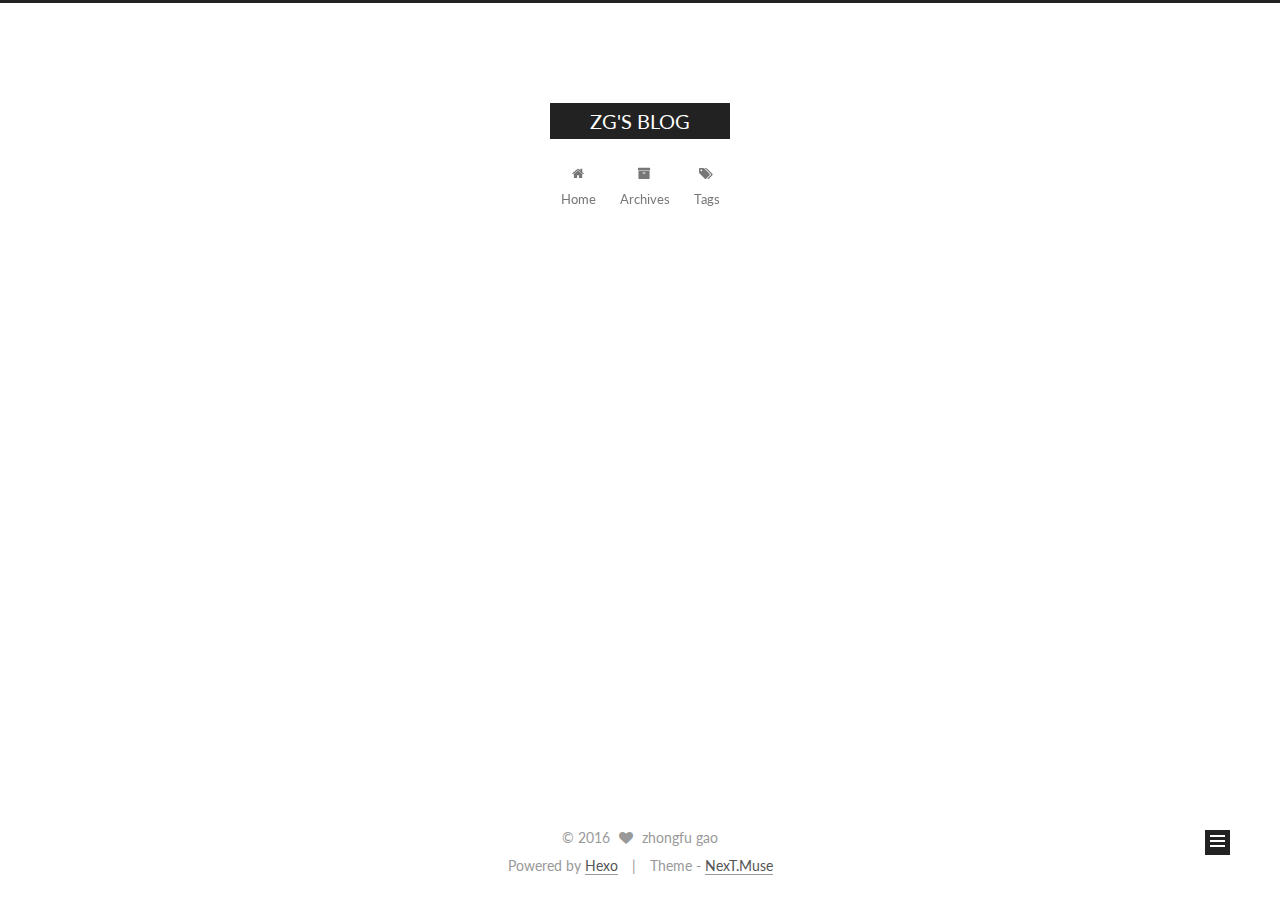
==== index.html @ 60a6a62f "Site updated: 2016-03-25 02:01:46" ====
<!doctype html>



  


<html class="theme-next muse use-motion">
<head>
  <meta charset="UTF-8"/>
<meta http-equiv="X-UA-Compatible" content="IE=edge,chrome=1" />
<meta name="viewport" content="width=device-width, initial-scale=1, maximum-scale=1"/>



<meta http-equiv="Cache-Control" content="no-transform" />
<meta http-equiv="Cache-Control" content="no-siteapp" />












  <link href="/vendors/fancybox/source/jquery.fancybox.css?v=2.1.5" rel="stylesheet" type="text/css"/>




  <link href="//fonts.googleapis.com/css?family=Lato:300,400,700,400italic&subset=latin,latin-ext" rel="stylesheet" type="text/css">



<link href="/vendors/font-awesome/css/font-awesome.min.css?v=4.4.0" rel="stylesheet" type="text/css" />

<link href="/css/main.css?v=0.5.0" rel="stylesheet" type="text/css" />


  <meta name="keywords" content="Hexo, NexT" />








  <link rel="shortcut icon" type="image/x-icon" href="/favicon.ico?v=0.5.0" />






<meta name="description">
<meta property="og:type" content="website">
<meta property="og:title" content="ZG'S BLOG">
<meta property="og:url" content="http://zhongfugao.github.io/index.html">
<meta property="og:site_name" content="ZG'S BLOG">
<meta property="og:description">
<meta name="twitter:card" content="summary">
<meta name="twitter:title" content="ZG'S BLOG">
<meta name="twitter:description">



<script type="text/javascript" id="hexo.configuration">
  var NexT = window.NexT || {};
  var CONFIG = {
    scheme: 'Muse',
    sidebar: {"position":"left","display":"post"},
    fancybox: true,
    motion: true,
    duoshuo: {
      userId: 0,
      author: 'Author'
    }
  };
</script>

  <title> ZG'S BLOG </title>
</head>

<body itemscope itemtype="http://schema.org/WebPage" lang="en">

  










  
  
    
  

  <div class="container one-collumn sidebar-position-left 
   page-home 
 ">
    <div class="headband"></div>

    <header id="header" class="header" itemscope itemtype="http://schema.org/WPHeader">
      <div class="header-inner"><div class="site-meta ">
  

  <div class="custom-logo-site-title">
    <a href="/"  class="brand" rel="start">
      <span class="logo-line-before"><i></i></span>
      <span class="site-title">ZG'S BLOG</span>
      <span class="logo-line-after"><i></i></span>
    </a>
  </div>
  <p class="site-subtitle"></p>
</div>

<div class="site-nav-toggle">
  <button>
    <span class="btn-bar"></span>
    <span class="btn-bar"></span>
    <span class="btn-bar"></span>
  </button>
</div>

<nav class="site-nav">
  

  
    <ul id="menu" class="menu">
      
        
        <li class="menu-item menu-item-home">
          <a href="/" rel="section">
            
              <i class="menu-item-icon fa fa-home fa-fw"></i> <br />
            
            Home
          </a>
        </li>
      
        
        <li class="menu-item menu-item-archives">
          <a href="/archives" rel="section">
            
              <i class="menu-item-icon fa fa-archive fa-fw"></i> <br />
            
            Archives
          </a>
        </li>
      
        
        <li class="menu-item menu-item-tags">
          <a href="/tags" rel="section">
            
              <i class="menu-item-icon fa fa-tags fa-fw"></i> <br />
            
            Tags
          </a>
        </li>
      

      
    </ul>
  

  
</nav>

 </div>
    </header>

    <main id="main" class="main">
      <div class="main-inner">
        <div class="content-wrap">
          <div id="content" class="content">
            
  <section id="posts" class="posts-expand">
    
      

  
  

  
  
  

  <article class="post post-type-normal " itemscope itemtype="http://schema.org/Article">

    
      <header class="post-header">

        
        
          <h1 class="post-title" itemprop="name headline">
            
            
              
                
                <a class="post-title-link" href="/2016/03/25/测试一下/" itemprop="url">
                  测试一下
                </a>
              
            
          </h1>
        

        <div class="post-meta">
          <span class="post-time">
            <span class="post-meta-item-icon">
              <i class="fa fa-calendar-o"></i>
            </span>
            <span class="post-meta-item-text">Posted on</span>
            <time itemprop="dateCreated" datetime="2016-03-25T00:26:14+08:00" content="2016-03-25">
              2016-03-25
            </time>
          </span>

          

          
            
          

          

          
          

        </div>
      </header>
    


    <div class="post-body" itemprop="articleBody">

      
      

      
        
          
            
          
        
      
    </div>

    <div>
      
    </div>

    <footer class="post-footer">
      

      

      
      
        <div class="post-eof"></div>
      
    </footer>
  </article>


    
  </section>

  


          </div>
          


          

        </div>
        
          
  
  <div class="sidebar-toggle">
    <div class="sidebar-toggle-line-wrap">
      <span class="sidebar-toggle-line sidebar-toggle-line-first"></span>
      <span class="sidebar-toggle-line sidebar-toggle-line-middle"></span>
      <span class="sidebar-toggle-line sidebar-toggle-line-last"></span>
    </div>
  </div>

  <aside id="sidebar" class="sidebar">
    <div class="sidebar-inner">

      

      

      <section class="site-overview sidebar-panel  sidebar-panel-active ">
        <div class="site-author motion-element" itemprop="author" itemscope itemtype="http://schema.org/Person">
          <img class="site-author-image" itemprop="image"
               src="/images/default_avatar.jpg"
               alt="zhongfu gao" />
          <p class="site-author-name" itemprop="name">zhongfu gao</p>
          <p class="site-description motion-element" itemprop="description"></p>
        </div>
        <nav class="site-state motion-element">
          <div class="site-state-item site-state-posts">
            <a href="/archives">
              <span class="site-state-item-count">1</span>
              <span class="site-state-item-name">posts</span>
            </a>
          </div>

          

          

        </nav>

        

        <div class="links-of-author motion-element">
          
        </div>

        
        

        
        <div class="links-of-blogroll motion-element">
          
        </div>

      </section>

      

    </div>
  </aside>


        
      </div>
    </main>

    <footer id="footer" class="footer">
      <div class="footer-inner">
        <div class="copyright" >
  
  &copy; 
  <span itemprop="copyrightYear">2016</span>
  <span class="with-love">
    <i class="fa fa-heart"></i>
  </span>
  <span class="author" itemprop="copyrightHolder">zhongfu gao</span>
</div>

<div class="powered-by">
  Powered by <a class="theme-link" href="http://hexo.io">Hexo</a>
</div>

<div class="theme-info">
  Theme -
  <a class="theme-link" href="https://github.com/iissnan/hexo-theme-next">
    NexT.Muse
  </a>
</div>



      </div>
    </footer>

    <div class="back-to-top">
      <i class="fa fa-arrow-up"></i>
    </div>
  </div>

  


  




<script type="text/javascript">
  if (Object.prototype.toString.call(window.Promise) !== '[object Function]') {
    window.Promise = null;
  }
</script>


  <script type="text/javascript" src="/vendors/jquery/index.js?v=2.1.3"></script>

  <script type="text/javascript" src="/vendors/fastclick/lib/fastclick.min.js?v=1.0.6"></script>

  <script type="text/javascript" src="/vendors/jquery_lazyload/jquery.lazyload.js?v=1.9.7"></script>

  <script type="text/javascript" src="/vendors/velocity/velocity.min.js"></script>

  <script type="text/javascript" src="/vendors/velocity/velocity.ui.min.js"></script>

  <script type="text/javascript" src="/vendors/fancybox/source/jquery.fancybox.pack.js"></script>


  


  <script type="text/javascript" src="/js/src/utils.js?v=0.5.0"></script>

  <script type="text/javascript" src="/js/src/motion.js?v=0.5.0"></script>



  
  

  

  


  <script type="text/javascript" src="/js/src/bootstrap.js?v=0.5.0"></script>



  



  



  
  
  

  

  

</body>
</html>
---- css/main.css ----
/* normalize.css v3.0.2 | MIT License | git.io/normalize */
html {
  font-family: sans-serif; /* 1 */
  -ms-text-size-adjust: 100%; /* 2 */
  -webkit-text-size-adjust: 100%; /* 2 */
}
body {
  margin: 0;
}
article,
aside,
details,
figcaption,
figure,
footer,
header,
hgroup,
main,
menu,
nav,
section,
summary {
  display: block;
}
audio,
canvas,
progress,
video {
  display: inline-block; /* 1 */
  vertical-align: baseline; /* 2 */
}
audio:not([controls]) {
  display: none;
  height: 0;
}
[hidden],
template {
  display: none;
}
a {
  background-color: transparent;
}
a:active,
a:hover {
  outline: 0;
}
abbr[title] {
  border-bottom: 1px dotted;
}
b,
strong {
  font-weight: bold;
}
dfn {
  font-style: italic;
}
h1 {
  font-size: 2em;
  margin: 0.67em 0;
}
mark {
  background: #ff0;
  color: #000;
}
small {
  font-size: 80%;
}
sub,
sup {
  font-size: 75%;
  line-height: 0;
  position: relative;
  vertical-align: baseline;
}
sup {
  top: -0.5em;
}
sub {
  bottom: -0.25em;
}
img {
  border: 0;
}
svg:not(:root) {
  overflow: hidden;
}
figure {
  margin: 1em 40px;
}
hr {
  -moz-box-sizing: content-box;
  box-sizing: content-box;
  height: 0;
}
pre {
  overflow: auto;
}
code,
kbd,
pre,
samp {
  font-family: monospace, monospace;
  font-size: 1em;
}
button,
input,
optgroup,
select,
textarea {
  color: inherit; /* 1 */
  font: inherit; /* 2 */
  margin: 0; /* 3 */
}
button {
  overflow: visible;
}
button,
select {
  text-transform: none;
}
button,
html input[type="button"],
input[type="reset"],
input[type="submit"] {
  -webkit-appearance: button; /* 2 */
  cursor: pointer; /* 3 */
}
button[disabled],
html input[disabled] {
  cursor: default;
}
button::-moz-focus-inner,
input::-moz-focus-inner {
  border: 0;
  padding: 0;
}
input {
  line-height: normal;
}
input[type="checkbox"],
input[type="radio"] {
  box-sizing: border-box; /* 1 */
  padding: 0; /* 2 */
}
input[type="number"]::-webkit-inner-spin-button,
input[type="number"]::-webkit-outer-spin-button {
  height: auto;
}
input[type="search"] {
  -webkit-appearance: textfield; /* 1 */
  -moz-box-sizing: content-box;
  -webkit-box-sizing: content-box; /* 2 */
  box-sizing: content-box;
}
input[type="search"]::-webkit-search-cancel-button,
input[type="search"]::-webkit-search-decoration {
  -webkit-appearance: none;
}
fieldset {
  border: 1px solid #c0c0c0;
  margin: 0 2px;
  padding: 0.35em 0.625em 0.75em;
}
legend {
  border: 0; /* 1 */
  padding: 0; /* 2 */
}
textarea {
  overflow: auto;
}
optgroup {
  font-weight: bold;
}
table {
  border-collapse: collapse;
  border-spacing: 0;
}
td,
th {
  padding: 0;
}
::selection {
  background: #262a30;
  color: #fff;
}
body {
  position: relative;
  font-family: Lato, "PingFang SC", "Microsoft YaHei", sans-serif;
  font-size: 14px;
  line-height: 2;
  color: #555;
  background: #fff;
}
@media (max-width: 767px) {
  body {
    padding-right: 0 !important;
  }
}
@media (min-width: 768px) and (max-width: 991px) {
  body {
    padding-right: 0 !important;
  }
}
@media (min-width: 1600px) {
  body {
    font-size: 16px;
  }
}
h1,
h2,
h3,
h4,
h5,
h6 {
  margin: 0;
  padding: 0;
  font-weight: bold;
  line-height: 1.5;
  font-family: Lato, "PingFang SC", "Microsoft YaHei", sans-serif;
}
h2,
h3,
h4,
h5,
h6 {
  margin: 20px 0 15px;
}
h1 {
  font-size: 22px;
}
@media (max-width: 767px) {
  h1 {
    font-size: 18px;
  }
}
h2 {
  font-size: 20px;
}
@media (max-width: 767px) {
  h2 {
    font-size: 16px;
  }
}
h3 {
  font-size: 18px;
}
@media (max-width: 767px) {
  h3 {
    font-size: 14px;
  }
}
h4 {
  font-size: 16px;
}
@media (max-width: 767px) {
  h4 {
    font-size: 12px;
  }
}
h5 {
  font-size: 14px;
}
@media (max-width: 767px) {
  h5 {
    font-size: 10px;
  }
}
h6 {
  font-size: 12px;
}
@media (max-width: 767px) {
  h6 {
    font-size: 8px;
  }
}
p {
  margin: 0 0 25px 0;
}
a {
  color: #555;
  text-decoration: none;
  border-bottom: 1px solid #999;
  word-wrap: break-word;
}
a:hover {
  color: #222;
  border-bottom-color: #222;
}
ul {
  list-style: none;
}
blockquote {
  margin: 0;
  padding: 0;
}
img {
  display: block;
  margin: auto;
  max-width: 100%;
  height: auto;
}
hr {
  margin: 40px 0;
  height: 3px;
  border: none;
  background-color: #ddd;
  background-image: repeating-linear-gradient(-45deg, #fff, #fff 4px, transparent 4px, transparent 8px);
}
blockquote {
  padding: 0 15px;
  color: #666;
  border-left: 4px solid #ddd;
}
blockquote cite::before {
  content: "-";
  padding: 0 5px;
}
dt {
  font-weight: 700;
}
dd {
  margin: 0;
  padding: 0;
}
.text-left {
  text-align: left;
}
.text-center {
  text-align: center;
}
.text-right {
  text-align: right;
}
.text-justify {
  text-align: justify;
}
.text-nowrap {
  white-space: nowrap;
}
.text-lowercase {
  text-transform: lowercase;
}
.text-uppercase {
  text-transform: uppercase;
}
.text-capitalize {
  text-transform: capitalize;
}
.center-block {
  display: block;
  margin-left: auto;
  margin-right: auto;
}
.clearfix:before,
.clearfix:after {
  content: " ";
  display: table;
}
.clearfix:after {
  clear: both;
}
.pullquote {
  width: 45%;
}
.pullquote.left {
  float: left;
  margin-left: 5px;
  margin-right: 10px;
}
.pullquote.right {
  float: right;
  margin-left: 10px;
  margin-right: 5px;
}
.highlight table,
.gist table {
  width: auto;
}
.highlight table td,
.gist table td {
  border: none;
}
.highlight a,
.gist a {
  color: #222 !important;
  text-decoration: none !important;
}
.affix.affix.affix {
  position: fixed;
}
.translation {
  margin-top: -20px;
  font-size: 14px;
  color: #999;
}
.use-motion .motion-element {
  opacity: 0;
}
#local-search-input {
  padding: 3px;
  border: none;
  text-indent: 14px;
  border-radius: 0;
  width: 140px;
  outline: none;
  border-bottom: 1px solid #999;
  background: inherit;
  opacity: 0.5;
}
#local-search-input:focus {
  opacity: 1;
}
.search-icon {
  position: absolute;
  top: 9px;
}
table {
  margin: 20px 0;
  width: 100%;
  border-collapse: collapse;
  border-spacing: 0;
  border: 1px solid #ddd;
  font-size: 14px;
  table-layout: fixed;
  word-wrap: break-word;
}
table>tbody>tr:nth-of-type(odd) {
  background-color: #f9f9f9;
}
table>tbody>tr:hover {
  background-color: #f5f5f5;
}
caption,
th,
td {
  padding: 8px;
  text-align: left;
  vertical-align: middle;
  font-weight: normal;
}
th,
td {
  border-bottom: 3px solid #ddd;
  border-right: 1px solid #eee;
}
th {
  padding-bottom: 10px;
  font-weight: 700;
}
td {
  border-bottom-width: 1px;
}
html,
body {
  height: 100%;
}
.container {
  position: relative;
  min-height: 100%;
}
.header-inner {
  margin: 0 auto;
  padding: 100px 0 70px;
  width: 700px;
}
@media (min-width: 1600px) {
  .container .header-inner {
    width: 900px;
  }
}
.main {
  padding-bottom: 150px;
}
.main-inner {
  margin: 0 auto;
  width: 700px;
}
@media (min-width: 1600px) {
  .container .main-inner {
    width: 900px;
  }
}
.footer {
  position: absolute;
  left: 0;
  bottom: 0;
  width: 100%;
  min-height: 50px;
}
.footer-inner {
  box-sizing: border-box;
  margin: 20px auto;
  width: 700px;
}
@media (min-width: 1600px) {
  .container .footer-inner {
    width: 900px;
  }
}
pre,
.highlight {
  background: #f7f7f7;
  margin: 20px 0;
  padding: 15px;
  overflow: auto;
  font-size: 13px;
  color: #4d4d4c;
  line-height: 1.6;
}
.highlight .gutter pre {
  color: #666;
}
pre,
code {
  font-family: "Input Mono", "PT Mono", Consolas, Monaco, Menlo, monospace;
}
code {
  word-break: break-all;
  background: #eee;
  text-shadow: 0 1px #fff;
  padding: 0 0.3em;
}
pre code {
  background: none;
  text-shadow: none;
  padding: 0;
}
.highlight pre {
  border: none;
  margin: 0;
  padding: 1px;
}
.highlight table {
  margin: 0;
  width: auto;
  border: none;
}
.highlight td {
  border: none;
  padding: 0;
}
.highlight figcaption {
  font-size: 0.85em;
  color: #8e908c;
  line-height: 1em;
  margin-bottom: 1em;
}
.highlight figcaption:before,
.highlight figcaption:after {
  content: " ";
  display: table;
}
.highlight figcaption:after {
  clear: both;
}
.highlight figcaption a {
  float: right;
}
.highlight .gutter pre {
  text-align: right;
  padding-right: 20px;
}
.highlight .line {
  height: 20px;
}
pre .comment {
  color: #8e908c;
}
pre .variable,
pre .attribute,
pre .tag,
pre .regexp,
pre .ruby .constant,
pre .xml .tag .title,
pre .xml .pi,
pre .xml .doctype,
pre .html .doctype,
pre .css .id,
pre .css .class,
pre .css .pseudo {
  color: #c82829;
}
pre .number,
pre .preprocessor,
pre .built_in,
pre .literal,
pre .params,
pre .constant,
pre .command {
  color: #f5871f;
}
pre .ruby .class .title,
pre .css .rules .attribute {
  color: #718c00;
}
pre .string,
pre .value,
pre .inheritance,
pre .header,
pre .ruby .symbol,
pre .xml .cdata,
pre .special,
pre .number,
pre .formula {
  color: #718c00;
}
pre .title,
pre .css .hexcolor {
  color: #3e999f;
}
pre .function,
pre .python .decorator,
pre .python .title,
pre .ruby .function .title,
pre .ruby .title .keyword,
pre .perl .sub,
pre .javascript .title,
pre .coffeescript .title {
  color: #4271ae;
}
pre .keyword,
pre .javascript .function {
  color: #8959a8;
}
.full-image.full-image.full-image {
  border: none;
  max-width: 100%;
  width: auto;
  margin: 20px auto;
}
@media (min-width: 992px) {
  .full-image.full-image.full-image {
    max-width: none;
    width: 126%;
    margin: 0 -13%;
  }
}
.blockquote-center,
.page-home .post-type-quote blockquote,
.page-post-detail .post-type-quote blockquote {
  position: relative;
  margin: 40px 0;
  padding: 0;
  border-left: none;
  text-align: center;
}
.blockquote-center::before,
.page-home .post-type-quote blockquote::before,
.page-post-detail .post-type-quote blockquote::before,
.blockquote-center::after,
.page-home .post-type-quote blockquote::after,
.page-post-detail .post-type-quote blockquote::after {
  position: absolute;
  content: ' ';
  display: block;
  width: 100%;
  height: 24px;
  opacity: 0.2;
  background-repeat: no-repeat;
  background-position: 0 -6px;
  background-size: 22px 22px;
}
.blockquote-center::before,
.page-home .post-type-quote blockquote::before,
.page-post-detail .post-type-quote blockquote::before {
  top: -20px;
  background-image: url("../images/quote-l.svg");
  border-top: 1px solid #ccc;
}
.blockquote-center::after,
.page-home .post-type-quote blockquote::after,
.page-post-detail .post-type-quote blockquote::after {
  bottom: -20px;
  background-image: url("../images/quote-r.svg");
  border-bottom: 1px solid #ccc;
  background-position: 100% 8px;
}
.blockquote-center p,
.page-home .post-type-quote blockquote p,
.page-post-detail .post-type-quote blockquote p,
.blockquote-center div,
.page-home .post-type-quote blockquote div,
.page-post-detail .post-type-quote blockquote div {
  text-align: center;
}
.post .post-body .group-picture img {
  box-sizing: border-box;
  padding: 0 3px;
  border: none;
}
.post .group-picture-row {
  overflow: hidden;
  margin-top: 6px;
}
.post .group-picture-row:first-child {
  margin-top: 0;
}
.post .group-picture-column {
  float: left;
}
.page-post-detail .post-body .group-picture-column {
  float: none;
  margin-top: 10px;
  width: auto !important;
}
.page-post-detail .post-body .group-picture-column img {
  margin: 0 auto;
}
.page-archive .group-picture-container {
  overflow: hidden;
}
.page-archive .group-picture-row {
  float: left;
}
.page-archive .group-picture-row:first-child {
  margin-top: 6px;
}
.page-archive .group-picture-column {
  max-width: 150px;
  max-height: 150px;
}
.btn {
  display: inline-block;
  padding: 0 20px;
  font-size: 14px;
  color: #fff;
  background: #222;
  border: 2px solid #222;
  text-decoration: none;
  border-radius: 0;
  transition-property: background-color;
  transition-duration: 0.2s;
  transition-timing-function: ease-in-out;
  transition-delay: 0s;
}
.btn:hover,
.post-more-link .btn:hover {
  border-color: #222;
  color: #222;
  background: #fff;
}
.btn-bar {
  display: block;
  width: 22px;
  height: 2px;
  background: #555;
  border-radius: 1px;
}
.btn-bar+.btn-bar {
  margin-top: 4px;
}
.pagination {
  margin: 120px 0 40px;
  text-align: center;
  border-top: 1px solid #eee;
}
.page-number-basic,
.pagination .prev,
.pagination .next,
.pagination .page-number,
.pagination .space {
  display: inline-block;
  position: relative;
  top: -1px;
  margin: 0 10px;
  padding: 0 10px;
  line-height: 30px;
}
@media (max-width: 767px) {
  .page-number-basic,
  .pagination .prev,
  .pagination .next,
  .pagination .page-number,
  .pagination .space {
    margin: 0 5px;
  }
}
.pagination .prev,
.pagination .next,
.pagination .page-number {
  border-bottom: 0;
  border-top: 1px solid #eee;
  transition-property: border-color;
  transition-duration: 0.2s;
  transition-timing-function: ease-in-out;
  transition-delay: 0s;
}
.pagination .prev:hover,
.pagination .next:hover,
.pagination .page-number:hover {
  border-top-color: #222;
}
.pagination .space {
  padding: 0;
  margin: 0;
}
.pagination .prev {
  margin-left: 0;
}
.pagination .next {
  margin-right: 0;
}
.pagination .page-number.current {
  color: #fff;
  background: #ccc;
  border-top-color: #ccc;
}
@media (max-width: 767px) {
  .pagination {
    border-top: none;
  }
  .pagination .prev,
  .pagination .next,
  .pagination .page-number {
    margin-bottom: 10px;
    border-top: 0;
    border-bottom: 1px solid #eee;
  }
  .pagination .prev:hover,
  .pagination .next:hover,
  .pagination .page-number:hover {
    border-bottom-color: #222;
  }
}
.comments {
  margin: 60px 20px 0;
}
.tag-cloud {
  text-align: center;
}
.tag-cloud a {
  display: inline-block;
  margin: 10px;
}
.back-to-top {
  box-sizing: border-box;
  position: fixed;
  bottom: -100px;
  right: 50px;
  z-index: 1050;
  padding: 0 6px;
  width: 25px;
  background: #222;
  font-size: 12px;
  opacity: 1;
  color: #fff;
  cursor: pointer;
  text-align: center;
  -webkit-transform: translateZ(0);
  transition-property: bottom;
  transition-duration: 0.2s;
  transition-timing-function: ease-in-out;
  transition-delay: 0s;
}
@media (max-width: 767px) {
  .back-to-top {
    display: none;
  }
}
@media (min-width: 768px) and (max-width: 991px) {
  .back-to-top {
    display: none;
  }
}
.back-to-top.back-to-top-on {
  bottom: 19px;
}
.header {
  background: #fff;
}
.header-inner {
  position: relative;
}
.headband {
  height: 3px;
  background: #222;
}
.site-meta {
  margin: 0;
  text-align: center;
}
@media (max-width: 767px) {
  .site-meta {
    text-align: center;
  }
}
.brand {
  position: relative;
  display: inline-block;
  padding: 0 40px;
  color: #fff;
  background: #222;
  border-bottom: none;
  font-family: Lato, "PingFang SC", "Microsoft YaHei", sans-serif;
}
.brand:hover {
  color: #fff;
}
.logo {
  display: inline-block;
  margin-right: 5px;
  line-height: 36px;
  vertical-align: top;
}
.site-title {
  display: inline-block;
  vertical-align: top;
  line-height: 36px;
  font-size: 20px;
  font-weight: normal;
}
.site-subtitle {
  margin-top: 10px;
  font-size: 13px;
  color: #999;
}
.use-motion .brand {
  opacity: 0;
}
.use-motion .logo,
.use-motion .site-title,
.use-motion .site-subtitle {
  opacity: 0;
  position: relative;
  top: -10px;
}
.site-nav-toggle {
  display: none;
  position: absolute;
  top: 10px;
  left: 10px;
}
@media (max-width: 767px) {
  .site-nav-toggle {
    display: block;
  }
}
.site-nav-toggle button {
  margin-top: 2px;
  padding: 9px 10px;
  background: transparent;
  border: none;
}
@media (max-width: 767px) {
  .site-nav {
    display: none;
    margin: 0 -10px;
    padding: 0 10px;
    clear: both;
    border-top: 1px solid #ddd;
  }
}
@media (min-width: 768px) and (max-width: 991px) {
  .site-nav {
    display: block !important;
  }
}
@media (min-width: 992px) {
  .site-nav {
    display: block !important;
  }
}
.menu {
  margin-top: 20px;
  padding-left: 0;
  text-align: center;
}
.menu .menu-item {
  display: inline-block;
  margin: 0 10px;
}
@media screen and (max-width: 767px) {
  .menu .menu-item {
    margin-top: 10px;
  }
}
.menu .menu-item a {
  display: block;
  font-size: 13px;
  text-transform: capitalize;
  line-height: inherit;
  border-bottom: 1px solid transparent;
  transition-property: border-color;
  transition-duration: 0.2s;
  transition-timing-function: ease-in-out;
  transition-delay: 0s;
}
.menu .menu-item a:hover {
  border-bottom-color: #222;
}
.menu .menu-item .fa {
  margin-right: 5px;
}
.use-motion .menu-item {
  opacity: 0;
}
@media (max-width: 767px) {
  .post-body {
    word-break: break-all;
  }
}
.post-body .fancybox img {
  display: block !important;
  margin: 0 auto;
  cursor: pointer;
  cursor: zoom-in;
  cursor: -webkit-zoom-in;
}
.post-body .image-caption,
.post-body .figure .caption {
  margin: 10px auto 15px;
  text-align: center;
  font-size: 14px;
  color: #999;
  font-weight: bold;
  line-height: 1;
}
.post-sticky-flag {
  display: inline-block;
  font-size: 16px;
  -ms-transform: rotate(30deg);
  transform: rotate(30deg);
}
.posts-expand {
  padding-top: 40px;
}
@media (max-width: 767px) {
  .posts-expand {
    margin: 0 20px;
  }
  .post-body pre,
  .post-body .highlight {
    padding: 10px;
  }
  .post-body pre .gutter pre,
  .post-body .highlight .gutter pre {
    padding-right: 10px;
  }
}
@media (min-width: 992px) {
  .posts-expand .post-body {
    text-align: justify;
  }
}
.posts-expand .post-body h2,
.posts-expand .post-body h3,
.posts-expand .post-body h4,
.posts-expand .post-body h5,
.posts-expand .post-body h6 {
  padding-top: 10px;
}
.posts-expand .post-body h2 .header-anchor,
.posts-expand .post-body h3 .header-anchor,
.posts-expand .post-body h4 .header-anchor,
.posts-expand .post-body h5 .header-anchor,
.posts-expand .post-body h6 .header-anchor {
  float: right;
  margin-left: 10px;
  color: #ccc;
  border-bottom-style: none;
  visibility: hidden;
}
.posts-expand .post-body h2 .header-anchor:hover,
.posts-expand .post-body h3 .header-anchor:hover,
.posts-expand .post-body h4 .header-anchor:hover,
.posts-expand .post-body h5 .header-anchor:hover,
.posts-expand .post-body h6 .header-anchor:hover {
  color: inherit;
}
.posts-expand .post-body h2:hover .header-anchor,
.posts-expand .post-body h3:hover .header-anchor,
.posts-expand .post-body h4:hover .header-anchor,
.posts-expand .post-body h5:hover .header-anchor,
.posts-expand .post-body h6:hover .header-anchor {
  visibility: visible;
}
.posts-expand .post-body ul li {
  list-style: circle;
}
.posts-expand .post-body img {
  box-sizing: border-box;
  margin: auto;
  padding: 3px;
  border: 1px solid #ddd;
}
.posts-expand .fancybox img {
  margin: 0 auto;
}
@media (max-width: 767px) {
  .posts-collapse {
    margin: 0 20px;
  }
  .posts-collapse .post-title,
  .posts-collapse .post-meta {
    display: block;
    width: auto;
    text-align: left;
  }
}
.posts-collapse {
  margin-left: 55px;
}
@media (max-width: 767px) {
  .posts-collapse {
    margin: 0 20px;
  }
}
.posts-collapse .collection-title {
  position: relative;
  margin: 60px 0;
}
.posts-collapse .collection-title h2 {
  margin-left: 20px;
}
.posts-collapse .collection-title small {
  color: #bbb;
}
.posts-collapse .collection-title::before {
  content: " ";
  position: absolute;
  left: 0;
  top: 50%;
  margin-left: -4px;
  margin-top: -4px;
  width: 8px;
  height: 8px;
  background: #bbb;
  border-radius: 50%;
}
.posts-collapse .post {
  margin: 30px 0;
}
.posts-collapse .post-header {
  position: relative;
  transition-duration: 0.2s;
  transition-timing-function: ease-in-out;
  transition-delay: 0s;
  transition-property: border;
  border-bottom: 1px dashed #ccc;
}
.posts-collapse .post-header::before {
  content: " ";
  position: absolute;
  left: 0;
  top: 12px;
  width: 6px;
  height: 6px;
  margin-left: -4px;
  background: #bbb;
  border-radius: 50%;
  border: 1px solid #fff;
  transition-duration: 0.2s;
  transition-timing-function: ease-in-out;
  transition-delay: 0s;
  transition-property: background;
}
.posts-collapse .post-header:hover {
  border-bottom-color: #666;
}
.posts-collapse .post-header:hover::before {
  background: #222;
}
.posts-collapse .post-meta {
  position: absolute;
  font-size: 12px;
  left: 20px;
  top: 5px;
}
.posts-collapse .post-comments-count {
  display: none;
}
.posts-collapse .post-title {
  margin-left: 60px;
  font-size: 16px;
  font-weight: normal;
  font-family: Lato, "PingFang SC", "Microsoft YaHei", sans-serif;
  line-height: inherit;
}
.posts-collapse .post-title::after {
  margin-left: 3px;
  opacity: 0.6;
}
.posts-collapse .post-title a {
  color: #666;
  border-bottom: none;
}
.page-home .post-type-quote .post-header,
.page-post-detail .post-type-quote .post-header,
.page-home .post-type-quote .post-tags,
.page-post-detail .post-type-quote .post-tags {
  display: none;
}
.posts-expand .post-title {
  font-size: 26px;
  text-align: center;
  word-break: break-word;
}
@media (max-width: 767px) {
  .posts-expand .post-title {
    font-size: 22px;
  }
}
.posts-expand .post-title-link {
  display: inline-block;
  position: relative;
  color: #555;
  border-bottom: none;
  line-height: 1.2;
  vertical-align: top;
}
.posts-expand .post-title-link::before {
  content: "";
  position: absolute;
  width: 100%;
  height: 2px;
  bottom: 0;
  left: 0;
  background-color: #000;
  visibility: hidden;
  transform: scaleX(0);
  transition-duration: 0.2s;
  transition-timing-function: ease-in-out;
  transition-delay: 0s;
}
.posts-expand .post-title-link:hover::before {
  visibility: visible;
  transform: scaleX(1);
}
.posts-expand .post-title-link .fa {
  font-size: 16px;
}
.posts-expand .post-meta {
  margin: 3px 0 60px 0;
  color: #999;
  font-size: 12px;
  text-align: center;
}
.posts-expand .post-meta .post-category-list {
  display: inline-block;
  margin: 0;
  padding: 3px;
}
.posts-expand .post-meta .post-category-list-link {
  color: #999;
}
.post-meta-item-icon {
  display: none;
  margin-right: 3px;
}
@media (min-width: 768px) and (max-width: 991px) {
  .post-meta-item-icon {
    display: inline-block;
  }
}
@media (max-width: 767px) {
  .post-meta-item-icon {
    display: inline-block;
  }
}
@media (min-width: 768px) and (max-width: 991px) {
  .post-meta-item-text {
    display: none;
  }
}
@media (max-width: 767px) {
  .post-meta-item-text {
    display: none;
  }
}
@media (max-width: 767px) {
  .posts-expand .post-comments-count {
    display: none;
  }
}
.post-more-link {
  margin-top: 50px;
}
.post-more-link .btn {
  color: #fff;
  font-size: 14px;
  background: #222;
  border-radius: 0;
  line-height: 2;
}
.posts-expand .post-tags {
  margin-top: 40px;
  text-align: center;
}
.posts-expand .post-tags a {
  display: inline-block;
  margin-right: 10px;
  font-size: 13px;
}
.post-nav {
  overflow: hidden;
  margin-top: 60px;
  padding: 10px;
  white-space: nowrap;
  border-top: 1px solid #eee;
}
.post-nav-item {
  display: inline-block;
  width: 50%;
  white-space: normal;
}
.post-nav-item a {
  position: relative;
  display: inline-block;
  line-height: 25px;
  font-size: 14px;
  color: #555;
  border-bottom: none;
}
.post-nav-item a:hover {
  color: #222;
  border-bottom: none;
}
.post-nav-item a:active {
  top: 2px;
}
.post-nav-item a i {
  font-size: 12px;
}
.post-nav-prev {
  text-align: right;
}
.posts-expand .post-eof {
  display: block;
  margin: 80px auto 60px;
  width: 8%;
  height: 1px;
  background: #ccc;
  text-align: center;
}
.post:last-child .post-eof.post-eof.post-eof {
  display: none;
}
.post-gallery {
  display: table;
  table-layout: fixed;
  width: 100%;
  border-collapse: separate;
}
.post-gallery-row {
  display: table-row;
}
.post-gallery .post-gallery-img {
  display: table-cell;
  text-align: center;
  vertical-align: middle;
  border: none;
}
.post-gallery .post-gallery-img img {
  max-width: 100%;
  max-height: 100%;
  border: none;
}
.fancybox-close,
.fancybox-close:hover {
  border: none;
}
.sidebar {
  width: 0;
  position: fixed;
  right: 0;
  top: 0;
  bottom: 0;
  z-index: 1040;
  box-shadow: inset 0 2px 6px #000;
  background: #222;
  -webkit-transform: translateZ(0);
}
.sidebar a {
  color: #999;
  border-bottom-color: #555;
}
.sidebar a:hover {
  color: #eee;
}
@media (min-width: 768px) and (max-width: 991px) {
  .sidebar {
    display: none !important;
  }
}
@media (max-width: 767px) {
  .sidebar {
    display: none !important;
  }
}
.sidebar-inner {
  position: relative;
  padding: 20px 10px;
  color: #999;
  text-align: center;
}
.sidebar-toggle {
  position: fixed;
  right: 50px;
  bottom: 45px;
  width: 15px;
  height: 15px;
  padding: 5px;
  background: #222;
  line-height: 0;
  z-index: 1050;
  cursor: pointer;
  -webkit-transform: translateZ(0);
}
@media (min-width: 768px) and (max-width: 991px) {
  .sidebar-toggle {
    display: none;
  }
}
@media (max-width: 767px) {
  .sidebar-toggle {
    display: none;
  }
}
.sidebar-toggle-line {
  position: relative;
  display: inline-block;
  vertical-align: top;
  height: 2px;
  width: 100%;
  background: #fff;
  margin-top: 3px;
}
.sidebar-toggle-line:first-child {
  margin-top: 0;
}
.site-author-image {
  display: block;
  margin: 0 auto;
  max-width: 96px;
  height: auto;
  border: 2px solid #333;
  padding: 2px;
}
.site-author-name {
  margin: 5px 0 0;
  color: #f5f5f5;
}
.site-description {
  margin-top: 5px;
  font-size: 14px;
  color: #555;
}
.site-state {
  overflow: hidden;
  line-height: 1.4;
  white-space: nowrap;
}
.site-state-item {
  display: inline-block;
  padding: 0 15px;
  border-left: 1px solid #333;
}
.site-state-item:first-child {
  border-left: none;
}
.site-state-item a {
  border-bottom: none;
}
.site-state-item-count {
  display: block;
  text-align: center;
  color: inherit;
  font-weight: 600;
  font-size: 18px;
}
.site-state-item-name {
  font-size: 13px;
  color: inherit;
}
.feed-link {
  margin-top: 20px;
}
.feed-link a {
  display: inline-block;
  padding: 0 15px;
  color: #fc6423;
  border: 1px solid #fc6423;
  border-radius: 4px;
}
.feed-link a i {
  color: #fc6423;
  font-size: 14px;
}
.feed-link a:hover {
  color: #fff;
  background: #fc6423;
}
.feed-link a:hover i {
  color: #fff;
}
.links-of-author {
  margin-top: 20px;
}
.links-of-author a {
  display: inline-block;
  vertical-align: middle;
  margin-right: 10px;
  margin-bottom: 10px;
  border-bottom-color: #555;
  font-size: 13px;
}
.links-of-author a:before {
  display: inline-block;
  vertical-align: middle;
  margin-right: 3px;
  content: " ";
  width: 4px;
  height: 4px;
  border-radius: 50%;
  background: #1a7752;
}
.links-of-blogroll {
  font-size: 13px;
}
.links-of-blogroll-title {
  margin-top: 20px;
  font-size: 14px;
  font-weight: 600;
}
.links-of-blogroll-list {
  margin: 0;
  padding: 0;
}
.links-of-blogroll-item {
  padding: 2px 10px;
}
.sidebar-nav {
  margin: 0 0 20px;
  padding-left: 0;
}
.sidebar-nav li {
  display: inline-block;
  cursor: pointer;
  border-bottom: 1px solid transparent;
  font-size: 14px;
  color: #555;
}
.sidebar-nav li:hover {
  color: #f5f5f5;
}
.page-post-detail .sidebar-nav-toc {
  padding: 0 5px;
}
.page-post-detail .sidebar-nav-overview {
  margin-left: 10px;
}
.sidebar-nav .sidebar-nav-active {
  color: #87daff;
  border-bottom-color: #87daff;
}
.sidebar-nav .sidebar-nav-active:hover {
  color: #87daff;
}
.sidebar-panel {
  display: none;
}
.sidebar-panel-active {
  display: block;
}
.post-toc {
  overflow: hidden;
  position: relative;
}
.post-toc-empty {
  font-size: 14px;
  color: #666;
}
.post-toc ol {
  overflow: auto;
  margin: 0;
  padding: 0 10px 10px;
  text-align: left;
  list-style: none;
  font-size: 14px;
}
.post-toc ol a {
  color: #999;
}
.post-toc ol a:hover {
  color: #ccc;
}
.post-toc .nav .nav-child {
  display: none;
}
.post-toc .nav .active > .nav-child {
  display: block;
}
.post-toc .nav .active-current > .nav-child {
  display: block;
}
.post-toc .nav .active-current > .nav-child > .nav-item {
  display: block;
}
.post-toc .nav .active > a {
  color: #ccc;
}
.post-toc .nav .active-current > a {
  color: #87daff;
}
.post-toc .nav .active-current > a:hover {
  color: #87daff;
}
.post-toc-indicator {
  height: 20px;
  text-align: center;
  color: #fff;
  font-size: 14px;
}
.post-toc-indicator-top {
  opacity: 0;
  margin-top: 10px;
}
.post-toc-indicator-bottom {
  position: absolute;
  width: 100%;
}
.footer {
  font-size: 14px;
  color: #999;
}
.footer img {
  border: none;
}
.footer-inner {
  text-align: center;
}
.with-love {
  display: inline-block;
  margin: 0 5px;
}
.powered-by,
.theme-info {
  display: inline-block;
}
.powered-by {
  margin-right: 10px;
}
.powered-by::after {
  content: "|";
  padding-left: 10px;
}
.cc-license {
  margin-top: 10px;
  text-align: center;
}
.cc-license .cc-opacity {
  opacity: 0.7;
  border-bottom: none;
}
.cc-license .cc-opacity:hover {
  opacity: 0.9;
}
.cc-license img {
  display: inline-block;
}
.theme-next #ds-thread #ds-reset {
  color: #555;
}
.theme-next #ds-thread #ds-reset .ds-replybox {
  margin-bottom: 30px;
}
.theme-next #ds-thread #ds-reset .ds-replybox .ds-avatar,
.theme-next #ds-reset .ds-avatar img {
  box-shadow: none;
}
.theme-next #ds-thread #ds-reset .ds-textarea-wrapper {
  border-color: #c7d4e1;
  background: none;
  border-top-right-radius: 3px;
  border-top-left-radius: 3px;
}
.theme-next #ds-thread #ds-reset .ds-textarea-wrapper textarea {
  height: 60px;
}
.theme-next #ds-reset .ds-rounded-top {
  border-radius: 0;
}
.theme-next #ds-thread #ds-reset .ds-post-toolbar {
  box-sizing: border-box;
  border: 1px solid #c7d4e1;
  background: #f6f8fa;
}
.theme-next #ds-thread #ds-reset .ds-post-options {
  height: 40px;
  border: none;
  background: none;
}
.theme-next #ds-thread #ds-reset .ds-toolbar-buttons {
  top: 11px;
}
.theme-next #ds-thread #ds-reset .ds-sync {
  top: 5px;
}
.theme-next #ds-thread #ds-reset .ds-post-button {
  top: 4px;
  right: 5px;
  width: 90px;
  height: 30px;
  border: 1px solid #c5ced7;
  border-radius: 3px;
  background-image: linear-gradient(#fbfbfc, #f5f7f9);
  color: #60676d;
}
.theme-next #ds-thread #ds-reset .ds-post-button:hover {
  background-position: 0 -30px;
  color: #60676d;
}
.theme-next #ds-thread #ds-reset .ds-comments-info {
  padding: 10px 0;
}
.theme-next #ds-thread #ds-reset .ds-sort {
  display: none;
}
.theme-next #ds-thread #ds-reset li.ds-tab a.ds-current {
  border: none;
  background: #f6f8fa;
  color: #60676d;
}
.theme-next #ds-thread #ds-reset li.ds-tab a.ds-current:hover {
  background-color: #e9f0f7;
  color: #60676d;
}
.theme-next #ds-thread #ds-reset li.ds-tab a {
  border-radius: 2px;
  padding: 5px;
}
.theme-next #ds-thread #ds-reset .ds-login-buttons p {
  color: #999;
  line-height: 36px;
}
.theme-next #ds-thread #ds-reset .ds-login-buttons .ds-service-list li {
  height: 28px;
}
.theme-next #ds-thread #ds-reset .ds-service-list a {
  background: none;
  padding: 5px;
  border: 1px solid;
  border-radius: 3px;
  text-align: center;
}
.theme-next #ds-thread #ds-reset .ds-service-list a:hover {
  color: #fff;
  background: #666;
}
.theme-next #ds-thread #ds-reset .ds-service-list .ds-weibo {
  color: #fc9b00;
  border-color: #fc9b00;
}
.theme-next #ds-thread #ds-reset .ds-service-list .ds-weibo:hover {
  background: #fc9b00;
}
.theme-next #ds-thread #ds-reset .ds-service-list .ds-qq {
  color: #60a3ec;
  border-color: #60a3ec;
}
.theme-next #ds-thread #ds-reset .ds-service-list .ds-qq:hover {
  background: #60a3ec;
}
.theme-next #ds-thread #ds-reset .ds-service-list .ds-renren {
  color: #2e7ac4;
  border-color: #2e7ac4;
}
.theme-next #ds-thread #ds-reset .ds-service-list .ds-renren:hover {
  background: #2e7ac4;
}
.theme-next #ds-thread #ds-reset .ds-service-list .ds-douban {
  color: #37994c;
  border-color: #37994c;
}
.theme-next #ds-thread #ds-reset .ds-service-list .ds-douban:hover {
  background: #37994c;
}
.theme-next #ds-thread #ds-reset .ds-service-list .ds-kaixin {
  color: #fef20d;
  border-color: #fef20d;
}
.theme-next #ds-thread #ds-reset .ds-service-list .ds-kaixin:hover {
  background: #fef20d;
}
.theme-next #ds-thread #ds-reset .ds-service-list .ds-netease {
  color: #f00;
  border-color: #f00;
}
.theme-next #ds-thread #ds-reset .ds-service-list .ds-netease:hover {
  background: #f00;
}
.theme-next #ds-thread #ds-reset .ds-service-list .ds-sohu {
  color: #ffcb05;
  border-color: #ffcb05;
}
.theme-next #ds-thread #ds-reset .ds-service-list .ds-sohu:hover {
  background: #ffcb05;
}
.theme-next #ds-thread #ds-reset .ds-service-list .ds-baidu {
  color: #2831e0;
  border-color: #2831e0;
}
.theme-next #ds-thread #ds-reset .ds-service-list .ds-baidu:hover {
  background: #2831e0;
}
.theme-next #ds-thread #ds-reset .ds-service-list .ds-google {
  color: #166bec;
  border-color: #166bec;
}
.theme-next #ds-thread #ds-reset .ds-service-list .ds-google:hover {
  background: #166bec;
}
.theme-next #ds-thread #ds-reset .ds-service-list .ds-weixin {
  color: #00ce0d;
  border-color: #00ce0d;
}
.theme-next #ds-thread #ds-reset .ds-service-list .ds-weixin:hover {
  background: #00ce0d;
}
.theme-next #ds-thread #ds-reset .ds-service-list .ds-more-services {
  border: none;
}
.theme-next #ds-thread #ds-reset .ds-service-list .ds-more-services:hover {
  background: none;
}
.theme-next #ds-reset .duoshuo-ua-admin {
  display: inline-block;
  color: #f00;
}
.theme-next #ds-reset .duoshuo-ua-platform,
.theme-next #ds-reset .duoshuo-ua-browser {
  color: #ccc;
}
.theme-next #ds-reset .duoshuo-ua-platform .fa,
.theme-next #ds-reset .duoshuo-ua-browser .fa {
  display: inline-block;
  margin-right: 3px;
}
.theme-next #ds-reset .duoshuo-ua-separator {
  display: inline-block;
  margin-left: 5px;
}
.theme-next .this_ua {
  background-color: #ccc !important;
  border-radius: 4px;
  padding: 0 5px !important;
  margin: 1px 1px !important;
  border: 1px solid #bbb !important;
  color: #fff;
  display: inline-block !important;
}
.theme-next .this_ua.admin {
  background-color: #d9534f !important;
  border-color: #d9534f !important;
}
.theme-next .this_ua.platform.iOS,
.theme-next .this_ua.platform.Mac,
.theme-next .this_ua.platform.Windows {
  background-color: #39b3d7 !important;
  border-color: #46b8da !important;
}
.theme-next .this_ua.platform.Linux {
  background-color: #3a3a3a !important;
  border-color: #1f1f1f !important;
}
.theme-next .this_ua.platform.Android {
  background-color: #00c47d !important;
  border-color: #01b171 !important;
}
.theme-next .this_ua.browser.Mobile,
.theme-next .this_ua.browser.Chrome {
  background-color: #5cb85c !important;
  border-color: #4cae4c !important;
}
.theme-next .this_ua.browser.Firefox {
  background-color: #f0ad4e !important;
  border-color: #eea236 !important;
}
.theme-next .this_ua.browser.Maxthon,
.theme-next .this_ua.browser.IE {
  background-color: #428bca !important;
  border-color: #357ebd !important;
}
.theme-next .this_ua.browser.baidu,
.theme-next .this_ua.browser.UCBrowser,
.theme-next .this_ua.browser.Opera {
  background-color: #d9534f !important;
  border-color: #d43f3a !important;
}
.theme-next .this_ua.browser.Android,
.theme-next .this_ua.browser.QQBrowser {
  background-color: #78ace9 !important;
  border-color: #4cae4c !important;
}
.post-spread {
  margin-top: 20px;
  text-align: center;
}
.jiathis_style {
  display: inline-block;
}
.jiathis_style a {
  border: none;
}
.post-spread {
  margin-top: 20px;
  text-align: center;
}
.bdshare-slide-button-box a {
  border: none;
}
.bdsharebuttonbox {
  display: inline-block;
}
.bdsharebuttonbox a {
  border: none;
}
ul.search-result-list {
  padding-left: 0px;
  margin: 0px 5px 0px 8px;
}
p.search-result {
  border-bottom: 1px dashed #ccc;
  padding: 5px 0;
}
a.search-result-title {
  font-weight: bold;
}
a.search-result {
  border-bottom: transparent;
  display: block;
  white-space: nowrap;
  overflow: hidden;
  text-overflow: ellipsis;
}
.search-keyword {
  border-bottom: 1px dashed #4088b8;
  font-weight: bold;
}
#local-search-result {
  height: 90%;
  overflow: auto;
}
.popup {
  display: none;
  position: fixed;
  top: 10%;
  left: 50%;
  width: 700px;
  height: 80%;
  margin-left: -350px;
  padding: 3px 0 0 10px;
  background: #fff;
  color: #333;
  z-index: 9999;
  border-radius: 5px;
}
@media (max-width: 767px) {
  .popup {
    padding: 3px;
    top: 0;
    left: 0;
    margin: 0;
    width: 100%;
    height: 100%;
    border-radius: 0px;
  }
}
.popoverlay {
  position: fixed;
  width: 100%;
  height: 100%;
  top: 0px;
  left: 0px;
  z-index: 2080;
  background-color: rgba(0,0,0,0.3);
}
#local-search-input {
  margin-bottom: 10px;
  width: 50%;
}
.popup-btn-close {
  position: absolute;
  top: 6px;
  right: 14px;
  color: #4ebd79;
  font-size: 14px;
  font-weight: bold;
  text-transform: uppercase;
  cursor: pointer;
}
#no-result {
  position: absolute;
  left: 44%;
  top: 42%;
  color: #ccc;
}
.use-motion .post {
  opacity: 0;
}
.page-archive .archive-page-counter {
  position: relative;
  top: 3px;
  left: 20px;
}
@media (max-width: 767px) {
  .page-archive .archive-page-counter {
    top: 5px;
  }
}
.page-archive .posts-collapse {
  position: relative;
  z-index: 1010;
}
.page-archive .posts-collapse::after {
  top: 20px;
  left: 0;
  margin-left: -2px;
  width: 4px;
  height: 100%;
  background: #f5f5f5;
  z-index: -1;
}
.page-archive .posts-collapse .archive-move-on {
  position: absolute;
  top: 11px;
  left: 0;
  margin-left: -6px;
  width: 10px;
  height: 10px;
  opacity: 0.5;
  background: #555;
  border: 1px solid #fff;
  border-radius: 50%;
}
.page-archive .posts-collapse::before,
.page-archive .posts-collapse::after {
  content: " ";
  position: absolute;
}
.category-all-page .category-all-title {
  text-align: center;
}
.category-all-page .category-all {
  margin-top: 20px;
}
.category-all-page .category-list {
  margin: 0;
  padding: 0;
  list-style: none;
}
.category-all-page .category-list-item {
  margin: 5px 10px;
}
.category-all-page .category-list-count {
  color: #bbb;
}
.category-all-page .category-list-count:before {
  display: inline;
  content: " (";
}
.category-all-page .category-list-count:after {
  display: inline;
  content: ") ";
}
.category-all-page .category-list-child {
  padding-left: 10px;
}
.page-post-detail .sidebar-toggle-line {
  background: #87daff;
}
.page-post-detail .comments {
  overflow: hidden;
}
@media (max-width: 767px) {
  .header-inner,
  .container .main-inner,
  .footer-inner {
    width: auto;
  }
}
.custom-logo .site-meta-headline {
  text-align: center;
}
.custom-logo .brand {
  background: none;
}
.custom-logo .site-title {
  margin: 10px auto 0;
  font-size: 24px;
  color: #222;
}
.custom-logo .site-title a {
  border: none;
}
.custom-logo-image {
  margin: 0 auto;
  padding: 5px;
  max-width: 150px;
  background: #fff;
}
@media (max-width: 767px) {
  .site-nav {
    position: absolute;
    left: 0;
    top: 52px;
    margin: 0;
    width: 100%;
    padding: 0;
    background: #fff;
    border-bottom: 1px solid #ddd;
  }
}
@media (max-width: 767px) {
  .menu {
    text-align: left;
  }
}
@media (max-width: 767px) {
  .menu .menu-item {
    display: block;
    margin: 0 10px;
    vertical-align: top;
  }
}
@media (max-width: 767px) {
  .menu .menu-item br {
    display: none;
  }
}
@media (max-width: 767px) {
  .menu .menu-item a {
    padding: 5px 10px;
  }
}
.menu .menu-item .fa {
  margin-right: 0;
}
.site-search form {
  display: none;
}
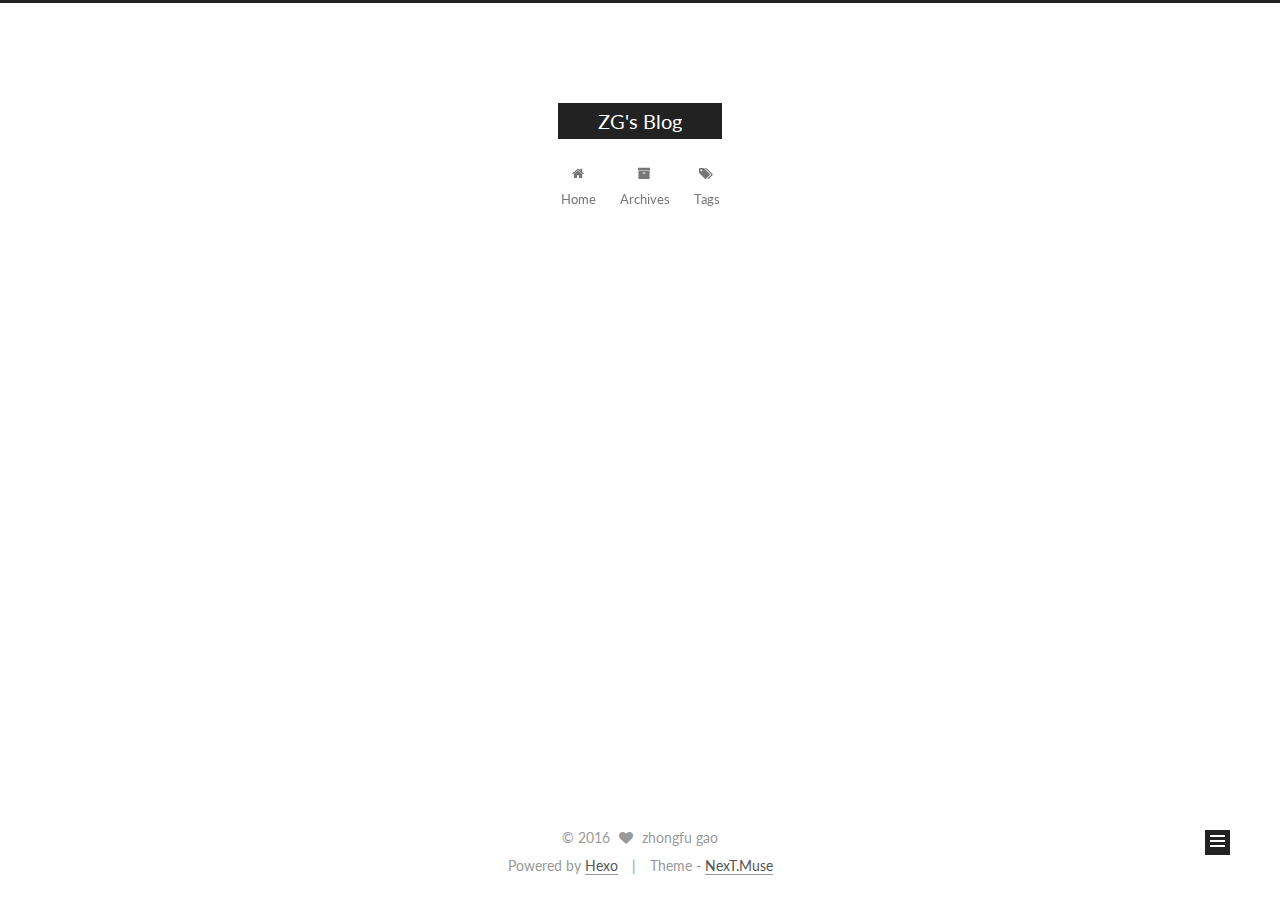
==== commit 0bc884cb: "Site updated: 2016-03-25 02:20:51" ====
--- a/index.html
+++ b/index.html
@@ -59,12 +59,12 @@
 
 <meta name="description">
 <meta property="og:type" content="website">
-<meta property="og:title" content="ZG'S BLOG">
+<meta property="og:title" content="ZG's Blog">
 <meta property="og:url" content="http://zhongfugao.github.io/index.html">
-<meta property="og:site_name" content="ZG'S BLOG">
+<meta property="og:site_name" content="ZG's Blog">
 <meta property="og:description">
 <meta name="twitter:card" content="summary">
-<meta name="twitter:title" content="ZG'S BLOG">
+<meta name="twitter:title" content="ZG's Blog">
 <meta name="twitter:description">
 
 
@@ -83,7 +83,7 @@
   };
 </script>
 
-  <title> ZG'S BLOG </title>
+  <title> ZG's Blog </title>
 </head>
 
 <body itemscope itemtype="http://schema.org/WebPage" lang="en">
@@ -116,7 +116,7 @@
   <div class="custom-logo-site-title">
     <a href="/"  class="brand" rel="start">
       <span class="logo-line-before"><i></i></span>
-      <span class="site-title">ZG'S BLOG</span>
+      <span class="site-title">ZG's Blog</span>
       <span class="logo-line-after"><i></i></span>
     </a>
   </div>
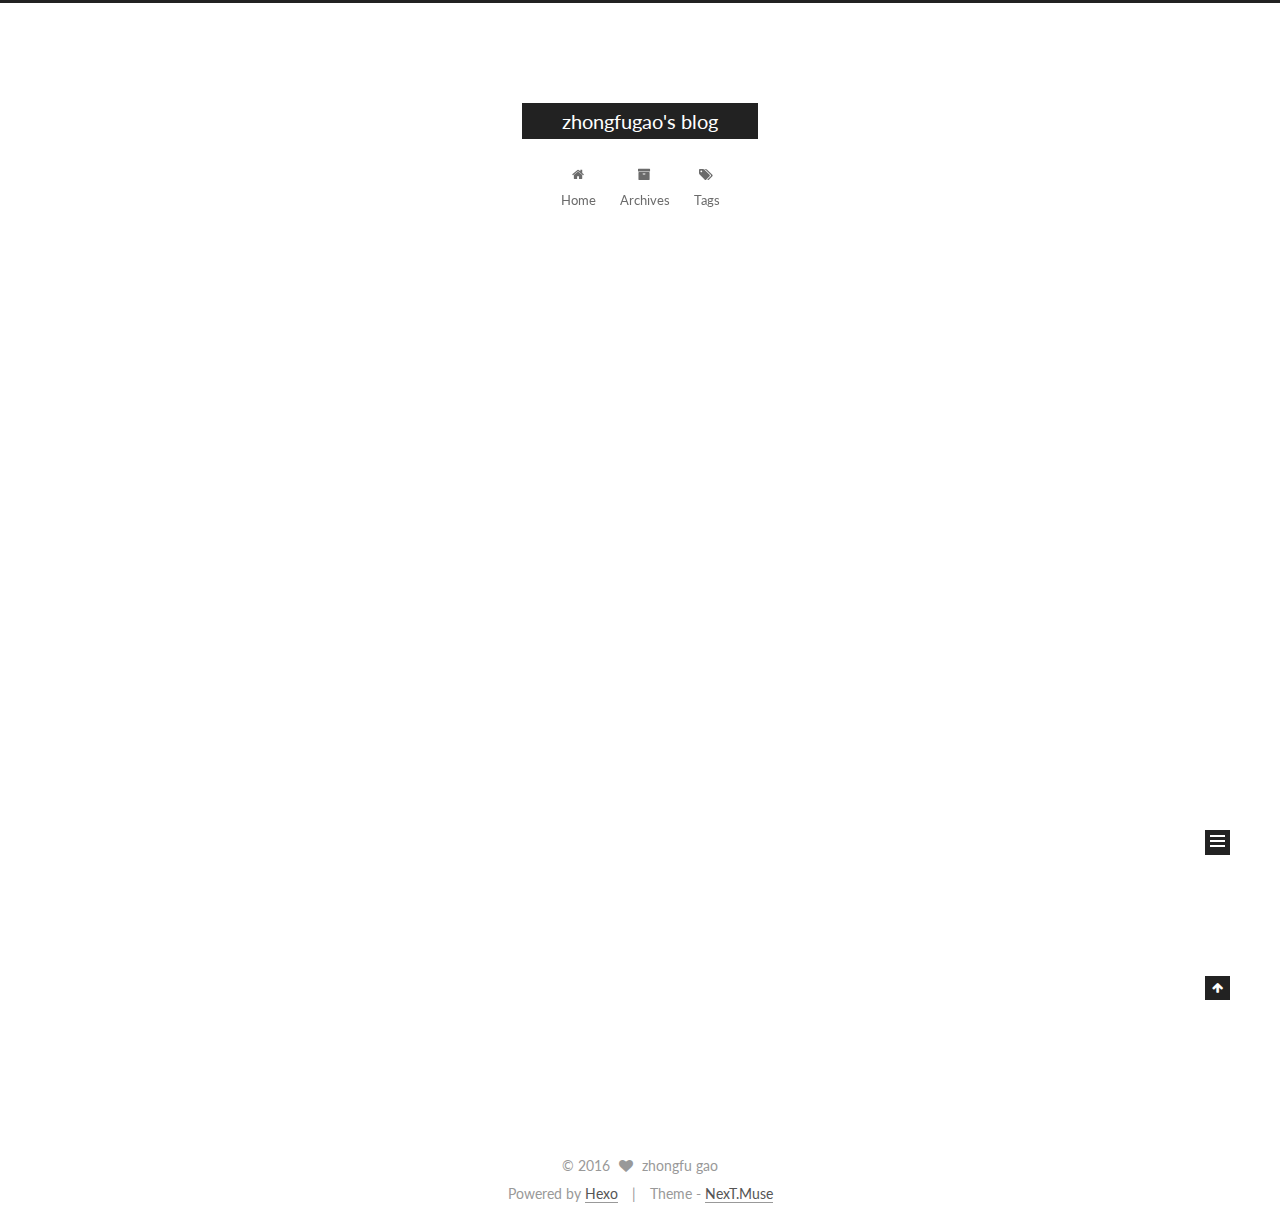
==== commit 8092ff92: "Site updated: 2016-03-31 00:25:06" ====
--- a/index.html
+++ b/index.html
@@ -59,12 +59,12 @@
 
 <meta name="description">
 <meta property="og:type" content="website">
-<meta property="og:title" content="ZG's Blog">
+<meta property="og:title" content="zhongfugao's blog">
 <meta property="og:url" content="http://zhongfugao.github.io/index.html">
-<meta property="og:site_name" content="ZG's Blog">
+<meta property="og:site_name" content="zhongfugao's blog">
 <meta property="og:description">
 <meta name="twitter:card" content="summary">
-<meta name="twitter:title" content="ZG's Blog">
+<meta name="twitter:title" content="zhongfugao's blog">
 <meta name="twitter:description">
 
 
@@ -83,7 +83,7 @@
   };
 </script>
 
-  <title> ZG's Blog </title>
+  <title> zhongfugao's blog </title>
 </head>
 
 <body itemscope itemtype="http://schema.org/WebPage" lang="en">
@@ -116,7 +116,7 @@
   <div class="custom-logo-site-title">
     <a href="/"  class="brand" rel="start">
       <span class="logo-line-before"><i></i></span>
-      <span class="site-title">ZG's Blog</span>
+      <span class="site-title">zhongfugao's blog</span>
       <span class="logo-line-after"><i></i></span>
     </a>
   </div>
@@ -206,8 +206,8 @@
             
               
                 
-                <a class="post-title-link" href="/2016/03/25/测试一下/" itemprop="url">
-                  测试一下
+                <a class="post-title-link" href="/2016/03/27/使用Kubrick修复KT/" itemprop="url">
+                  使用Kubrick修复KT
                 </a>
               
             
@@ -220,8 +220,8 @@
               <i class="fa fa-calendar-o"></i>
             </span>
             <span class="post-meta-item-text">Posted on</span>
-            <time itemprop="dateCreated" datetime="2016-03-25T00:26:14+08:00" content="2016-03-25">
-              2016-03-25
+            <time itemprop="dateCreated" datetime="2016-03-27T17:31:14+08:00" content="2016-03-27">
+              2016-03-27
             </time>
           </span>
 
@@ -249,7 +249,20 @@
       
         
           
-            
+            <p>KT从5.1.2向更高版本升级的时候，出现了网络上常见的<code>Error 6</code>错误。问题出现已经有好长时间了，今天决定一定要解决了！</p>
+<p>之前一直follow网上比较流行的变砖挽救指南，使用MfgTool+Fastboot的办法，但是当试图进入diags模式的时候卡大树了，等待很久也无法进入diags界面。</p>
+<p>另外有一种方式之前也看到过，操作略复杂，今天有时间正好来尝试下。</p>
+<p>参考如下两篇文章：<br>    <a href="http://www.miui.com/archiver/?tid-2135691.html" target="_blank" rel="external">http://www.miui.com/archiver/?tid-2135691.html</a><br>    <a href="http://www.mobileread.com/forums/showthread.php?t=206064" target="_blank" rel="external">http://www.mobileread.com/forums/showthread.php?t=206064</a></p>
+<p>其中第二篇文章已经把流程说的很清楚了，按照这里面的流程操作一遍便通过了。</p>
+<p>我是使用USB来做的，具体如下：</p>
+<ol>
+<li>下载Live USB Stick和Live CD image</li>
+<li>通过win32diskmanager烧录USB Stick，然后把CD image拷贝到USB的<code>efi/boot/</code>目录下</li>
+<li>使用制作好的U盘启动电脑，按照提示通过usb连接kindle</li>
+<li>接下去只要按照提示操作就可以了</li>
+</ol>
+<p>整个过程大概二十分钟左右就可以了，然后就可以把KT升级到最新版本了。</p>
+
           
         
       
@@ -306,7 +319,7 @@
       <section class="site-overview sidebar-panel  sidebar-panel-active ">
         <div class="site-author motion-element" itemprop="author" itemscope itemtype="http://schema.org/Person">
           <img class="site-author-image" itemprop="image"
-               src="/images/default_avatar.jpg"
+               src="/avatar.jpg"
                alt="zhongfu gao" />
           <p class="site-author-name" itemprop="name">zhongfu gao</p>
           <p class="site-description motion-element" itemprop="description"></p>
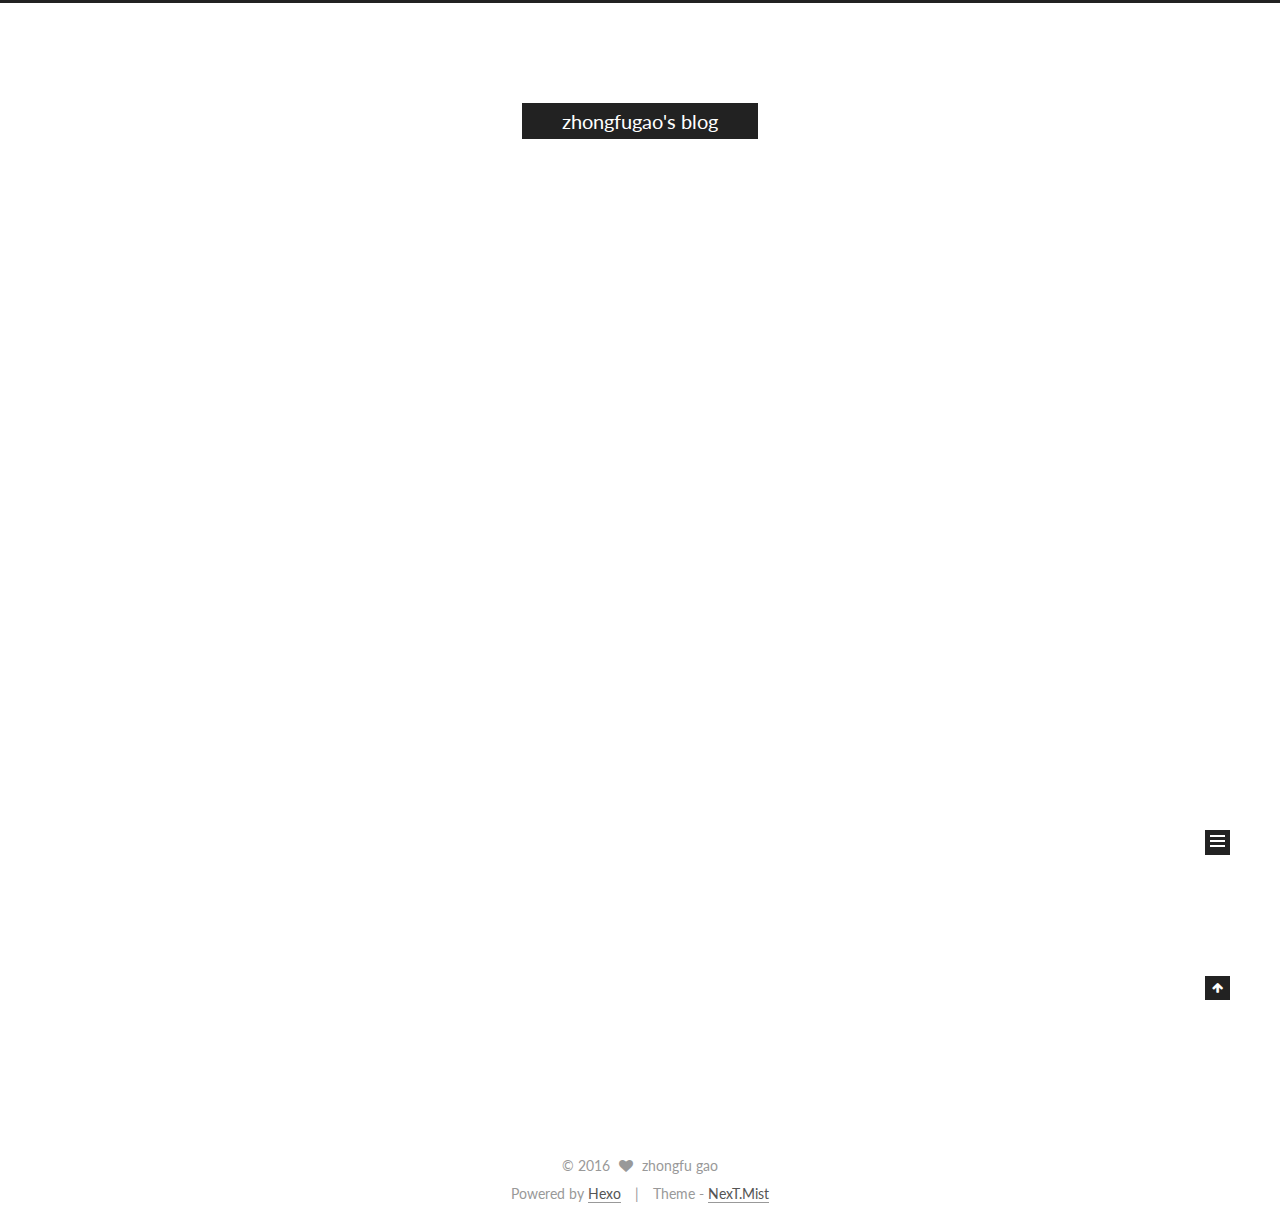
==== commit 7004ebc9: "Site updated: 2016-03-31 01:00:31" ====
--- a/index.html
+++ b/index.html
@@ -5,7 +5,7 @@
   
 
 
-<html class="theme-next muse use-motion">
+<html class="theme-next mist use-motion">
 <head>
   <meta charset="UTF-8"/>
 <meta http-equiv="X-UA-Compatible" content="IE=edge,chrome=1" />
@@ -72,7 +72,7 @@
 <script type="text/javascript" id="hexo.configuration">
   var NexT = window.NexT || {};
   var CONFIG = {
-    scheme: 'Muse',
+    scheme: 'Mist',
     sidebar: {"position":"left","display":"post"},
     fancybox: true,
     motion: true,
@@ -319,7 +319,7 @@
       <section class="site-overview sidebar-panel  sidebar-panel-active ">
         <div class="site-author motion-element" itemprop="author" itemscope itemtype="http://schema.org/Person">
           <img class="site-author-image" itemprop="image"
-               src="/avatar.jpg"
+               src="/avator.jpg"
                alt="zhongfu gao" />
           <p class="site-author-name" itemprop="name">zhongfu gao</p>
           <p class="site-description motion-element" itemprop="description"></p>
@@ -383,7 +383,7 @@
 <div class="theme-info">
   Theme -
   <a class="theme-link" href="https://github.com/iissnan/hexo-theme-next">
-    NexT.Muse
+    NexT.Mist
   </a>
 </div>
 
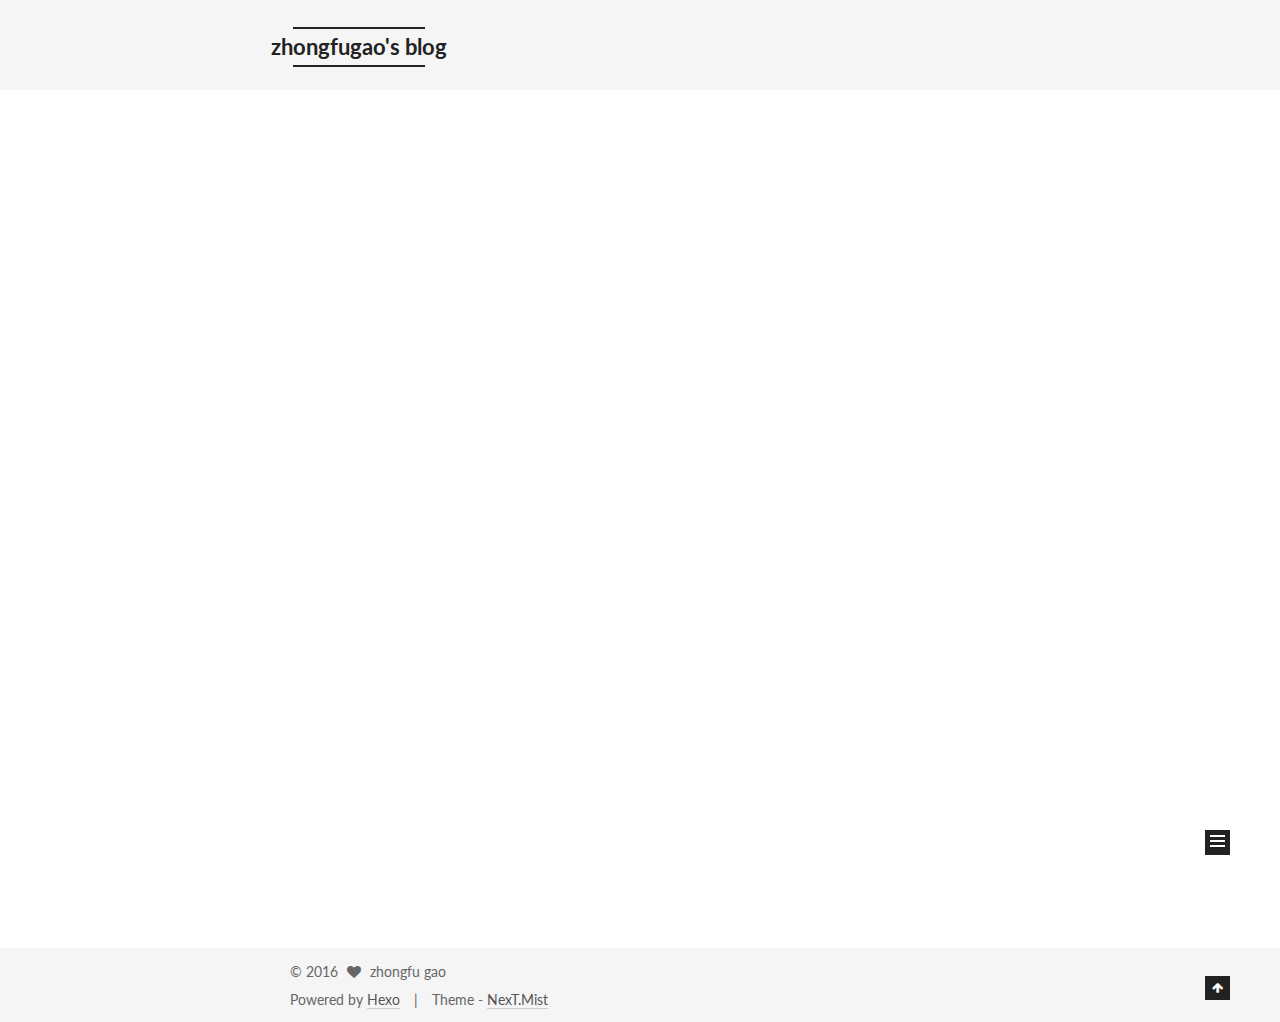
==== commit 1155c278: "Site updated: 2016-04-02 15:36:02" ====
--- a/index.html
+++ b/index.html
@@ -319,7 +319,7 @@
       <section class="site-overview sidebar-panel  sidebar-panel-active ">
         <div class="site-author motion-element" itemprop="author" itemscope itemtype="http://schema.org/Person">
           <img class="site-author-image" itemprop="image"
-               src="/avator.jpg"
+               src="/uploads/avatar.jpg"
                alt="zhongfu gao" />
           <p class="site-author-name" itemprop="name">zhongfu gao</p>
           <p class="site-description motion-element" itemprop="description"></p>
@@ -342,6 +342,17 @@
 
         <div class="links-of-author motion-element">
           
+            
+              <span class="links-of-author-item">
+                <a href="https://github.com/zhongfugao" target="_blank">
+                  
+                    <i class="fa fa-github"></i>
+                  
+                  GitHub
+                </a>
+              </span>
+            
+          
         </div>
 
         
--- a/css/main.css
+++ b/css/main.css
@@ -226,51 +226,51 @@
   margin: 20px 0 15px;
 }
 h1 {
+  font-size: 24px;
+}
+@media (max-width: 767px) {
+  h1 {
+    font-size: 20px;
+  }
+}
+h2 {
   font-size: 22px;
 }
 @media (max-width: 767px) {
-  h1 {
+  h2 {
     font-size: 18px;
   }
 }
-h2 {
+h3 {
   font-size: 20px;
 }
 @media (max-width: 767px) {
-  h2 {
+  h3 {
     font-size: 16px;
   }
 }
-h3 {
+h4 {
   font-size: 18px;
 }
 @media (max-width: 767px) {
-  h3 {
+  h4 {
     font-size: 14px;
   }
 }
-h4 {
+h5 {
   font-size: 16px;
 }
 @media (max-width: 767px) {
-  h4 {
+  h5 {
     font-size: 12px;
   }
 }
-h5 {
+h6 {
   font-size: 14px;
 }
 @media (max-width: 767px) {
-  h5 {
+  h6 {
     font-size: 10px;
-  }
-}
-h6 {
-  font-size: 12px;
-}
-@media (max-width: 767px) {
-  h6 {
-    font-size: 8px;
   }
 }
 p {
@@ -392,6 +392,13 @@
   margin-top: -20px;
   font-size: 14px;
   color: #999;
+}
+.scrollbar-measure {
+  width: 100px;
+  height: 100px;
+  overflow: scroll;
+  position: absolute;
+  top: -9999px;
 }
 .use-motion .motion-element {
   opacity: 0;
@@ -499,31 +506,30 @@
 }
 pre,
 .highlight {
-  background: #f7f7f7;
+  overflow: auto;
   margin: 20px 0;
   padding: 15px;
-  overflow: auto;
   font-size: 13px;
   color: #4d4d4c;
+  background: #f7f7f7;
   line-height: 1.6;
-}
-.highlight .gutter pre {
-  color: #666;
 }
 pre,
 code {
   font-family: "Input Mono", "PT Mono", Consolas, Monaco, Menlo, monospace;
 }
 code {
+  padding: 2px 4px;
   word-break: break-all;
+  color: #222;
   background: #eee;
-  text-shadow: 0 1px #fff;
-  padding: 0 0.3em;
+  border-radius: 4px;
+  font-size: 13px;
 }
 pre code {
+  padding: 0;
   background: none;
   text-shadow: none;
-  padding: 0;
 }
 .highlight pre {
   border: none;
@@ -557,6 +563,7 @@
   float: right;
 }
 .highlight .gutter pre {
+  color: #666;
   text-align: right;
   padding-right: 20px;
 }
@@ -590,9 +597,7 @@
   color: #f5871f;
 }
 pre .ruby .class .title,
-pre .css .rules .attribute {
-  color: #718c00;
-}
+pre .css .rules .attribute,
 pre .string,
 pre .value,
 pre .inheritance,
@@ -877,7 +882,7 @@
 }
 .site-meta {
   margin: 0;
-  text-align: center;
+  text-align: left;
 }
 @media (max-width: 767px) {
   .site-meta {
@@ -888,13 +893,13 @@
   position: relative;
   display: inline-block;
   padding: 0 40px;
-  color: #fff;
+  color: #222;
   background: #222;
   border-bottom: none;
   font-family: Lato, "PingFang SC", "Microsoft YaHei", sans-serif;
 }
 .brand:hover {
-  color: #fff;
+  color: #222;
 }
 .logo {
   display: inline-block;
@@ -1098,7 +1103,7 @@
   }
 }
 .posts-collapse {
-  margin-left: 55px;
+  margin-left: 0;
 }
 @media (max-width: 767px) {
   .posts-collapse {
@@ -1276,9 +1281,9 @@
   margin-top: 50px;
 }
 .post-more-link .btn {
-  color: #fff;
+  color: #555;
   font-size: 14px;
-  background: #222;
+  background: transparent;
   border-radius: 0;
   line-height: 2;
 }
@@ -1360,11 +1365,11 @@
   border: none;
 }
 .sidebar {
-  width: 0;
   position: fixed;
   right: 0;
   top: 0;
   bottom: 0;
+  width: 0;
   z-index: 1040;
   box-shadow: inset 0 2px 6px #000;
   background: #222;
@@ -1512,7 +1517,7 @@
   width: 4px;
   height: 4px;
   border-radius: 50%;
-  background: #1a7752;
+  background: #fff9fa;
 }
 .links-of-blogroll {
   font-size: 13px;
@@ -1562,27 +1567,43 @@
 .sidebar-panel-active {
   display: block;
 }
-.post-toc {
-  overflow: hidden;
-  position: relative;
-}
 .post-toc-empty {
   font-size: 14px;
   color: #666;
 }
+.post-toc-wrap {
+  overflow: hidden;
+}
+.post-toc {
+  overflow: auto;
+}
 .post-toc ol {
-  overflow: auto;
   margin: 0;
-  padding: 0 10px 10px;
+  padding: 0 2px 5px 10px;
   text-align: left;
   list-style: none;
   font-size: 14px;
 }
+.post-toc ol > ol {
+  padding-left: 0;
+}
 .post-toc ol a {
+  transition-duration: 0.2s;
+  transition-timing-function: ease-in-out;
+  transition-delay: 0s;
+  transition-property: all;
   color: #999;
+  border-bottom-color: #555;
 }
 .post-toc ol a:hover {
   color: #ccc;
+  border-bottom-color: #ccc;
+}
+.post-toc .nav-item {
+  overflow: hidden;
+  text-overflow: ellipsis;
+  white-space: nowrap;
+  line-height: 1.8;
 }
 .post-toc .nav .nav-child {
   display: none;
@@ -1597,27 +1618,14 @@
   display: block;
 }
 .post-toc .nav .active > a {
-  color: #ccc;
+  color: #87daff;
+  border-bottom-color: #87daff;
 }
 .post-toc .nav .active-current > a {
   color: #87daff;
 }
 .post-toc .nav .active-current > a:hover {
   color: #87daff;
-}
-.post-toc-indicator {
-  height: 20px;
-  text-align: center;
-  color: #fff;
-  font-size: 14px;
-}
-.post-toc-indicator-top {
-  opacity: 0;
-  margin-top: 10px;
-}
-.post-toc-indicator-bottom {
-  position: absolute;
-  width: 100%;
 }
 .footer {
   font-size: 14px;
@@ -2072,70 +2080,315 @@
 .page-post-detail .comments {
   overflow: hidden;
 }
-@media (max-width: 767px) {
-  .header-inner,
-  .container .main-inner,
+h1,
+h2,
+h3,
+h4,
+h5,
+h6 {
+  margin: 20px 0 10px;
+}
+p {
+  margin: 0 0 25px 0;
+}
+a {
+  border-bottom-color: #ccc;
+}
+hr {
+  margin: 20px 0;
+  height: 2px;
+}
+.main-inner {
+  margin-top: 80px;
+}
+.header {
+  background: #f5f5f5;
+}
+.header-inner {
+  padding: 25px 0 20px;
+}
+.header-inner:before,
+.header-inner:after {
+  content: " ";
+  display: table;
+}
+.header-inner:after {
+  clear: both;
+}
+@media (max-width: 767px) {
+  .header-inner {
+    width: auto;
+    margin-bottom: 50px;
+    padding: 10px;
+  }
+}
+.site-meta {
+  float: left;
+  margin-left: -20px;
+  line-height: normal;
+}
+@media (max-width: 767px) {
+  .site-meta {
+    margin-left: 10px;
+  }
+}
+.site-meta .brand {
+  padding: 2px 1px;
+  background: none;
+}
+@media (max-width: 767px) {
+  .site-meta .brand {
+    display: block;
+  }
+}
+.site-meta .logo {
+  display: none;
+}
+.site-meta .site-title {
+  font-size: 22px;
+  font-weight: bolder;
+}
+@media (max-width: 767px) {
+  .site-meta .site-title {
+    line-height: 34px;
+  }
+}
+.logo-line-before,
+.logo-line-after {
+  display: block;
+  overflow: hidden;
+  margin: 0 auto;
+  width: 75%;
+}
+@media (max-width: 767px) {
+  .logo-line-before,
+  .logo-line-after {
+    display: none;
+  }
+}
+.logo-line-before i,
+.logo-line-after i {
+  position: relative;
+  display: block;
+  height: 2px;
+  background: #222;
+}
+@media (max-width: 767px) {
+  .logo-line-before i,
+  .logo-line-after i {
+    height: 3px;
+  }
+}
+.use-motion .logo-line-before i {
+  left: -100%;
+}
+.use-motion .logo-line-after i {
+  right: -100%;
+}
+.site-subtitle {
+  display: none;
+}
+.site-nav-toggle {
+  position: static;
+  float: right;
+}
+.menu {
+  float: right;
+  margin: 8px 0 0 0;
+}
+@media (max-width: 767px) {
+  .menu {
+    margin: 20px 0 0 0;
+    padding: 0;
+  }
+}
+.menu br {
+  display: none;
+}
+.menu .menu-item {
+  margin: 0;
+}
+@media (max-width: 767px) {
+  .menu .menu-item {
+    display: block;
+  }
+}
+.menu .menu-item a {
+  padding: 0 10px;
+  background: none;
+  border: none;
+  border-radius: 2px;
+  transition-property: background;
+}
+@media (max-width: 767px) {
+  .menu .menu-item a {
+    text-align: left;
+  }
+}
+.menu .menu-item a:hover {
+  background: #e1e1e1;
+}
+.menu a::before {
+  display: none;
+}
+@media (max-width: 767px) {
+  .menu a::before {
+    display: block;
+  }
+}
+@media (max-width: 767px) {
+  .menu {
+    float: none;
+  }
+}
+.site-search form {
+  display: none;
+}
+.posts-expand {
+  padding-top: 0;
+}
+.posts-expand .post-title,
+.posts-expand .post-meta {
+  text-align: left;
+}
+@media (max-width: 767px) {
+  .posts-expand .post-title,
+  .posts-expand .post-meta {
+    text-align: center;
+  }
+}
+.posts-expand .post-eof {
+  display: none;
+}
+.posts-expand .post {
+  margin-top: 120px;
+}
+.posts-expand .post:first-child {
+  margin-top: 0;
+}
+.posts-expand .post-meta {
+  margin-top: 5px;
+  margin-bottom: 20px;
+}
+.posts-expand .post-title {
+  position: relative;
+  font-size: 26px;
+  font-weight: 400;
+}
+@media (max-width: 767px) {
+  .posts-expand .post-title {
+    font-size: 20px;
+  }
+}
+@media (min-width: 1600px) {
+  .posts-expand .post-title {
+    font-size: 26px;
+  }
+}
+.posts-expand .post-title:hover:before {
+  background: #222;
+}
+.posts-expand .post-body img {
+  margin: 0;
+}
+.posts-expand .post-tags {
+  text-align: left;
+}
+.posts-expand .post-tags a {
+  padding: 1px 5px;
+  background: #f5f5f5;
+  border-bottom: none;
+}
+.posts-expand .post-tags a:hover {
+  background: #ccc;
+}
+.posts-expand .post-nav {
+  margin-top: 40px;
+}
+.post-more-link {
+  margin-top: 20px;
+  text-align: left;
+}
+.post-more-link a {
+  padding: 0;
+  font-size: 14px;
+  color: #666;
+  background: none;
+  border: none;
+  border-bottom: 2px solid #666;
+  transition-property: border;
+}
+@media (max-width: 767px) {
+  .post-more-link a {
+    font-size: 12px;
+  }
+}
+@media (min-width: 1600px) {
+  .post-more-link a {
+    font-size: 16px;
+  }
+}
+.post-more-link a:hover {
+  border-bottom-color: #222;
+}
+.btn {
+  padding: 0 10px;
+  border-width: 2px;
+  border-radius: 0;
+}
+.headband {
+  display: none;
+}
+.site-search {
+  position: relative;
+  float: right;
+  margin-top: 5px;
+  padding-top: 3px;
+}
+@media (max-width: 767px) {
+  .site-search {
+    float: none;
+    padding: 0 10px;
+  }
+}
+@media (max-width: 767px) {
+  .container .main-inner {
+    width: auto;
+  }
+}
+.page-post-detail .post-title,
+.page-post-detail .post-meta {
+  text-align: center;
+}
+.page-post-detail .post-title:before {
+  display: none;
+}
+.page-post-detail .post-meta {
+  margin-bottom: 60px;
+}
+.pagination {
+  margin: 120px 0 0;
+  text-align: left;
+}
+@media (max-width: 767px) {
+  .pagination {
+    margin: 80px 10px 0;
+    text-align: center;
+  }
+}
+.footer {
+  margin-top: 80px;
+  padding: 10px 0;
+  background: #f5f5f5;
+  color: #666;
+}
+.footer-inner {
+  margin: 0 auto;
+  text-align: left;
+}
+@media (max-width: 767px) {
   .footer-inner {
     width: auto;
-  }
-}
-.custom-logo .site-meta-headline {
-  text-align: center;
-}
-.custom-logo .brand {
-  background: none;
-}
-.custom-logo .site-title {
-  margin: 10px auto 0;
-  font-size: 24px;
-  color: #222;
-}
-.custom-logo .site-title a {
-  border: none;
-}
-.custom-logo-image {
-  margin: 0 auto;
-  padding: 5px;
-  max-width: 150px;
-  background: #fff;
-}
-@media (max-width: 767px) {
-  .site-nav {
-    position: absolute;
-    left: 0;
-    top: 52px;
-    margin: 0;
-    width: 100%;
-    padding: 0;
-    background: #fff;
-    border-bottom: 1px solid #ddd;
-  }
-}
-@media (max-width: 767px) {
-  .menu {
-    text-align: left;
-  }
-}
-@media (max-width: 767px) {
-  .menu .menu-item {
-    display: block;
-    margin: 0 10px;
-    vertical-align: top;
-  }
-}
-@media (max-width: 767px) {
-  .menu .menu-item br {
-    display: none;
-  }
-}
-@media (max-width: 767px) {
-  .menu .menu-item a {
-    padding: 5px 10px;
-  }
-}
-.menu .menu-item .fa {
-  margin-right: 0;
-}
-.site-search form {
-  display: none;
-}
+    text-align: center;
+  }
+}
